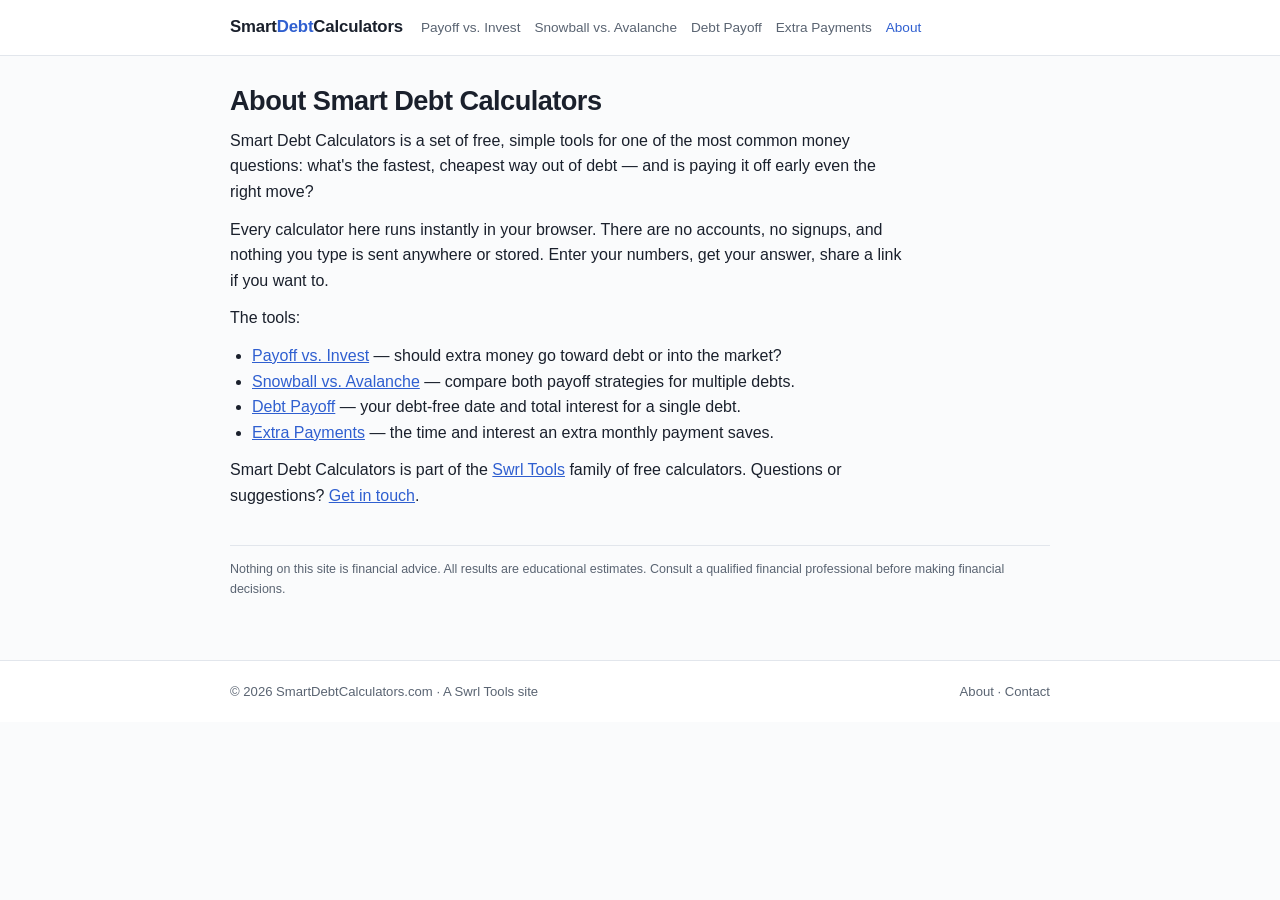
==== about.html @ a994aaa4 "Add files via upload" ====
<!DOCTYPE html>
<html lang="en">
<head>
<meta charset="UTF-8">
<meta name="viewport" content="width=device-width, initial-scale=1">
<title>About | Smart Debt Calculators</title>
<meta name="description" content="About Smart Debt Calculators - free, simple debt payoff tools with no signups or spreadsheets required.">
<link rel="canonical" href="https://smartdebtcalculators.com/about.html">
<link rel="stylesheet" href="styles.css">
<!-- AdSense verification/ad code goes here -->
</head>
<body>
<header>
  <div class="header-inner">
    <a class="site-name" href="/">Smart<span>Debt</span>Calculators</a>
    <nav>
      <a href="/">Payoff vs. Invest</a>
      <a href="debt-snowball-calculator.html">Snowball vs. Avalanche</a>
      <a href="debt-payoff-calculator.html">Debt Payoff</a>
      <a href="extra-payment-calculator.html">Extra Payments</a>
      <a href="about.html" class="active">About</a>
    </nav>
  </div>
</header>
<main>
  <h1>About Smart Debt Calculators</h1>
  <div class="explain">
  <p>Smart Debt Calculators is a set of free, simple tools for one of the most common money questions: what's the fastest, cheapest way out of debt — and is paying it off early even the right move?</p>
  <p>Every calculator here runs instantly in your browser. There are no accounts, no signups, and nothing you type is sent anywhere or stored. Enter your numbers, get your answer, share a link if you want to.</p>
  <p>The tools:</p>
  <ul>
    <li><a href="/">Payoff vs. Invest</a> — should extra money go toward debt or into the market?</li>
    <li><a href="debt-snowball-calculator.html">Snowball vs. Avalanche</a> — compare both payoff strategies for multiple debts.</li>
    <li><a href="debt-payoff-calculator.html">Debt Payoff</a> — your debt-free date and total interest for a single debt.</li>
    <li><a href="extra-payment-calculator.html">Extra Payments</a> — the time and interest an extra monthly payment saves.</li>
  </ul>
  <p>Smart Debt Calculators is part of the <a href="https://swrltools.com">Swrl Tools</a> family of free calculators. Questions or suggestions? <a href="contact.html">Get in touch</a>.</p>
  </div>
  <p class="disclaimer">Nothing on this site is financial advice. All results are educational estimates. Consult a qualified financial professional before making financial decisions.</p>
</main>
<footer>
  <div class="footer-inner">
    <div>&copy; 2026 SmartDebtCalculators.com &middot; A <a href="https://swrltools.com">Swrl Tools</a> site</div>
    <div><a href="about.html">About</a> &middot; <a href="contact.html">Contact</a></div>
  </div>
</footer>
</body>
</html>
---- styles.css ----
:root{
  --accent:#2f5fd0;
  --accent-dark:#234aa8;
  --accent-light:#e8eefb;
  --bg:#fafbfc;
  --card:#ffffff;
  --text:#1a202c;
  --muted:#5a6472;
  --border:#e2e6ec;
  --radius:12px;
}
*{box-sizing:border-box;margin:0;padding:0}
body{font-family:-apple-system,BlinkMacSystemFont,"Segoe UI",Roboto,Helvetica,Arial,sans-serif;background:var(--bg);color:var(--text);line-height:1.6}
a{color:var(--accent)}
header{background:var(--card);border-bottom:1px solid var(--border)}
.header-inner{max-width:860px;margin:0 auto;padding:14px 20px;display:flex;flex-wrap:wrap;align-items:baseline;gap:6px 18px}
.site-name{font-weight:800;font-size:1.05rem;color:var(--text);text-decoration:none;letter-spacing:-.01em}
.site-name span{color:var(--accent)}
nav{display:flex;flex-wrap:wrap;gap:4px 14px;font-size:.85rem}
nav a{text-decoration:none;color:var(--muted)}
nav a:hover,nav a.active{color:var(--accent)}
main{max-width:860px;margin:0 auto;padding:28px 20px 48px}
.eyebrow{font-size:.72rem;font-weight:700;letter-spacing:.12em;text-transform:uppercase;color:var(--accent);margin-bottom:6px}
h1{font-size:1.7rem;line-height:1.25;letter-spacing:-.02em;margin-bottom:10px}
.intro{color:var(--muted);margin-bottom:24px;max-width:640px}
h2{font-size:1.2rem;margin:32px 0 10px;letter-spacing:-.01em}
p{margin-bottom:12px}
.card{background:var(--card);border:1px solid var(--border);border-radius:var(--radius);padding:22px;margin-bottom:22px}
.grid{display:grid;grid-template-columns:repeat(auto-fit,minmax(180px,1fr));gap:14px 16px}
label{display:block;font-size:.8rem;font-weight:600;color:var(--muted);margin-bottom:4px}
input[type=number]{width:100%;padding:10px 12px;font-size:1rem;border:1px solid var(--border);border-radius:8px;background:#fff;color:var(--text)}
input[type=number]:focus{outline:2px solid var(--accent);outline-offset:1px;border-color:var(--accent)}
button.primary{margin-top:18px;background:var(--accent);color:#fff;border:none;border-radius:8px;padding:12px 22px;font-size:1rem;font-weight:700;cursor:pointer}
button.primary:hover{background:var(--accent-dark)}
button.ghost{background:none;border:1px solid var(--border);border-radius:8px;padding:8px 14px;font-size:.85rem;font-weight:600;color:var(--muted);cursor:pointer}
button.ghost:hover{border-color:var(--accent);color:var(--accent)}
.results{display:none}
.results.show{display:block}
.big-answer{background:var(--accent-light);border-radius:var(--radius);padding:18px 22px;margin-bottom:16px}
.big-answer .label{font-size:.78rem;font-weight:700;letter-spacing:.08em;text-transform:uppercase;color:var(--accent-dark)}
.big-answer .value{font-size:1.9rem;font-weight:800;letter-spacing:-.02em}
.stat-row{display:grid;grid-template-columns:repeat(auto-fit,minmax(150px,1fr));gap:12px;margin-bottom:16px}
.stat{background:var(--bg);border:1px solid var(--border);border-radius:8px;padding:12px 14px}
.stat .label{font-size:.72rem;font-weight:700;text-transform:uppercase;letter-spacing:.06em;color:var(--muted)}
.stat .value{font-size:1.15rem;font-weight:700}
.chart-wrap{position:relative;height:300px;margin:8px 0 14px}
.share-row{display:flex;align-items:center;gap:10px;margin-top:6px}
.share-msg{font-size:.8rem;color:var(--accent);display:none}
.debt-row{display:grid;grid-template-columns:1.4fr 1fr 1fr 1fr auto;gap:10px;align-items:end;margin-bottom:10px}
.debt-row input[type=text]{width:100%;padding:10px 12px;font-size:1rem;border:1px solid var(--border);border-radius:8px}
.remove-btn{background:none;border:1px solid var(--border);border-radius:8px;padding:9px 11px;cursor:pointer;color:var(--muted)}
.explain{max-width:680px}
.explain ul{margin:0 0 12px 22px}
.disclaimer{font-size:.78rem;color:var(--muted);border-top:1px solid var(--border);margin-top:36px;padding-top:14px}
footer{border-top:1px solid var(--border);background:var(--card)}
.footer-inner{max-width:860px;margin:0 auto;padding:20px;font-size:.82rem;color:var(--muted);display:flex;flex-wrap:wrap;gap:8px 18px;justify-content:space-between}
.footer-inner a{color:var(--muted);text-decoration:none}
.footer-inner a:hover{color:var(--accent)}
@media(max-width:600px){
  .debt-row{grid-template-columns:1fr 1fr;}
  h1{font-size:1.45rem}
}
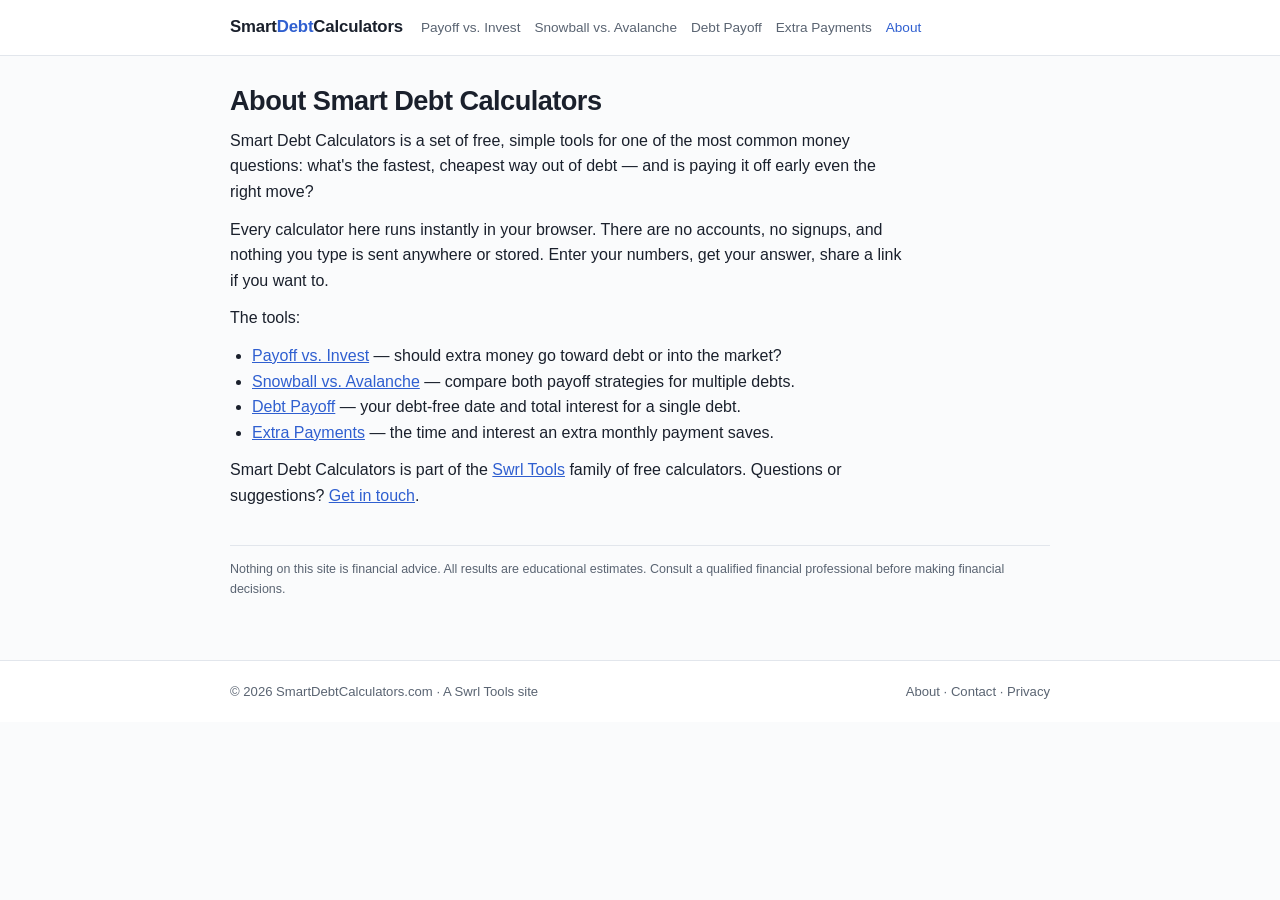
==== commit bc035fb5: "Add files via upload" ====
--- a/about.html
+++ b/about.html
@@ -6,8 +6,10 @@
 <title>About | Smart Debt Calculators</title>
 <meta name="description" content="About Smart Debt Calculators - free, simple debt payoff tools with no signups or spreadsheets required.">
 <link rel="canonical" href="https://smartdebtcalculators.com/about.html">
+<link rel="icon" type="image/png" href="/favicon.png">
 <link rel="stylesheet" href="styles.css">
-<!-- AdSense verification/ad code goes here -->
+<script async src="https://pagead2.googlesyndication.com/pagead/js/adsbygoogle.js?client=ca-pub-7138011475350254"
+     crossorigin="anonymous"></script>
 </head>
 <body>
 <header>
@@ -41,7 +43,7 @@
 <footer>
   <div class="footer-inner">
     <div>&copy; 2026 SmartDebtCalculators.com &middot; A <a href="https://swrltools.com">Swrl Tools</a> site</div>
-    <div><a href="about.html">About</a> &middot; <a href="contact.html">Contact</a></div>
+    <div><a href="about.html">About</a> &middot; <a href="contact.html">Contact</a> &middot; <a href="privacy-policy.html">Privacy</a></div>
   </div>
 </footer>
 </body>
